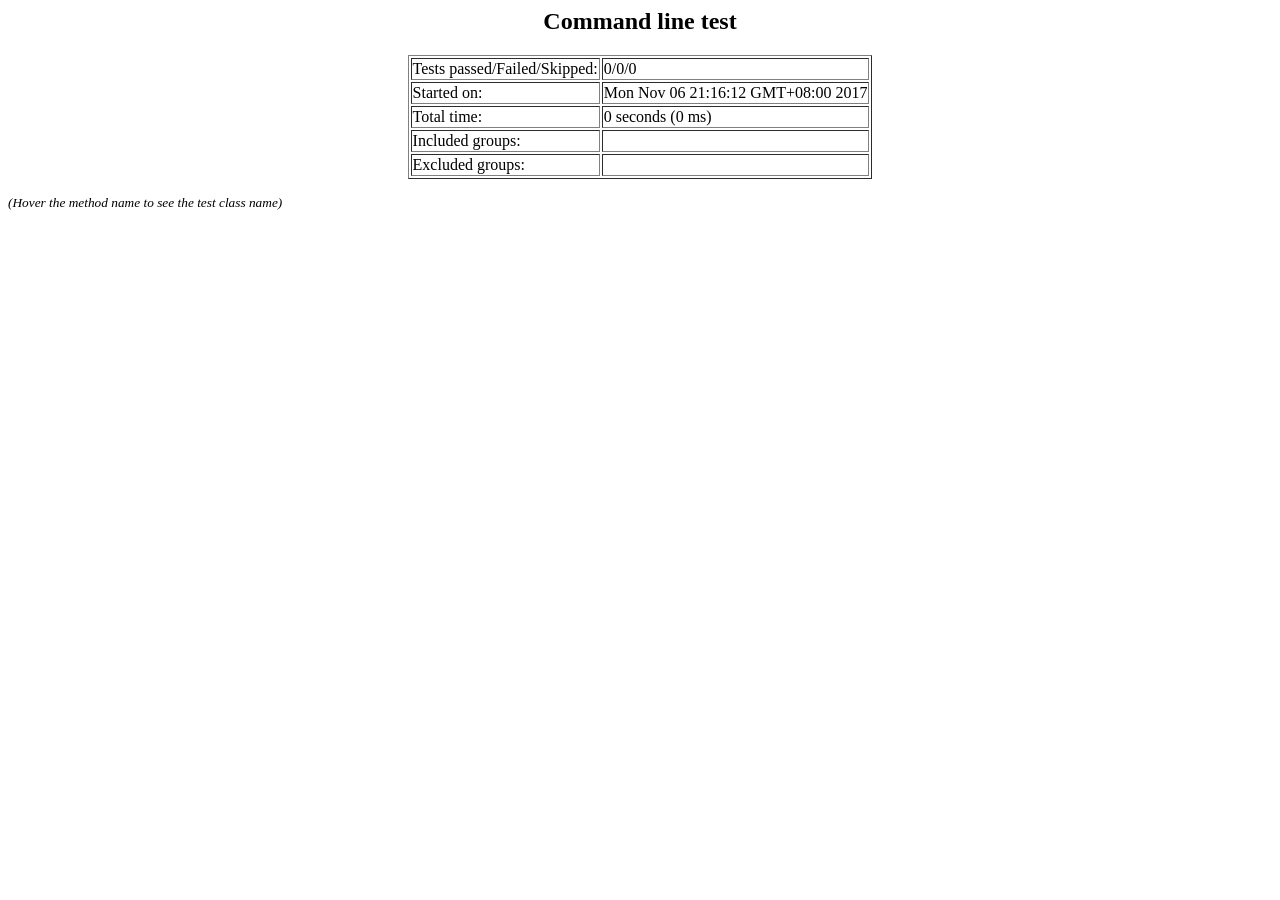
==== target/surefire-reports/hyh.service.ServiceTest/Command line test.html @ 87bf9304 "增加时间限制" ====
<html>
<head>
<title>TestNG:  Command line test</title>
<link href="../testng.css" rel="stylesheet" type="text/css" />
<link href="../my-testng.css" rel="stylesheet" type="text/css" />

<style type="text/css">
.log { display: none;} 
.stack-trace { display: none;} 
</style>
<script type="text/javascript">
<!--
function flip(e) {
  current = e.style.display;
  if (current == 'block') {
    e.style.display = 'none';
    return 0;
  }
  else {
    e.style.display = 'block';
    return 1;
  }
}

function toggleBox(szDivId, elem, msg1, msg2)
{
  var res = -1;  if (document.getElementById) {
    res = flip(document.getElementById(szDivId));
  }
  else if (document.all) {
    // this is the way old msie versions work
    res = flip(document.all[szDivId]);
  }
  if(elem) {
    if(res == 0) elem.innerHTML = msg1; else elem.innerHTML = msg2;
  }

}

function toggleAllBoxes() {
  if (document.getElementsByTagName) {
    d = document.getElementsByTagName('div');
    for (i = 0; i < d.length; i++) {
      if (d[i].className == 'log') {
        flip(d[i]);
      }
    }
  }
}

// -->
</script>

</head>
<body>
<h2 align='center'>Command line test</h2><table border='1' align="center">
<tr>
<td>Tests passed/Failed/Skipped:</td><td>0/0/0</td>
</tr><tr>
<td>Started on:</td><td>Mon Nov 06 21:16:12 GMT+08:00 2017</td>
</tr>
<tr><td>Total time:</td><td>0 seconds (0 ms)</td>
</tr><tr>
<td>Included groups:</td><td></td>
</tr><tr>
<td>Excluded groups:</td><td></td>
</tr>
</table><p/>
<small><i>(Hover the method name to see the test class name)</i></small><p/>
</body>
</html>
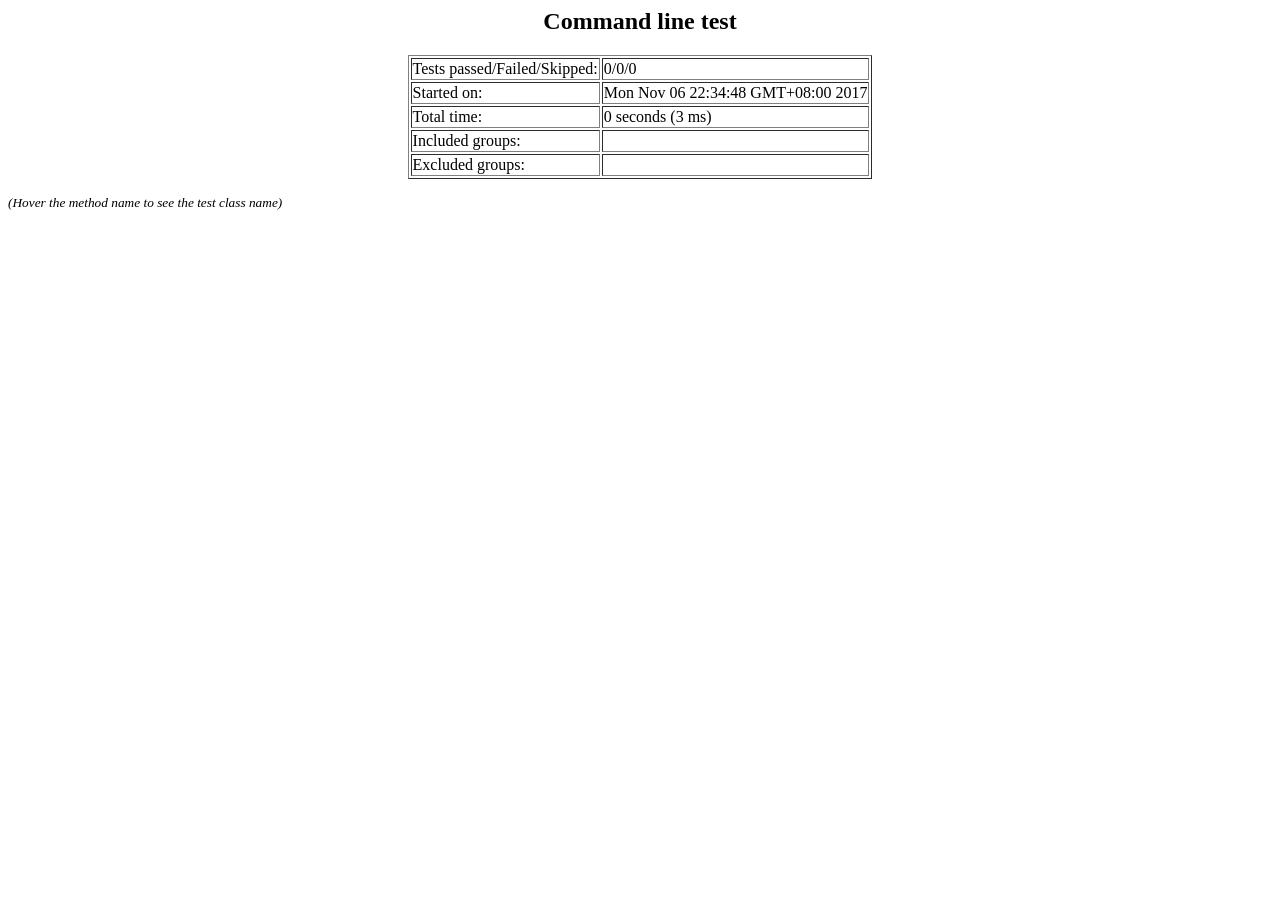
==== commit 4f6dec1e: "修改界面" ====
--- a/target/surefire-reports/hyh.service.ServiceTest/Command line test.html
+++ b/target/surefire-reports/hyh.service.ServiceTest/Command line test.html
@@ -57,9 +57,9 @@
 <tr>
 <td>Tests passed/Failed/Skipped:</td><td>0/0/0</td>
 </tr><tr>
-<td>Started on:</td><td>Mon Nov 06 21:16:12 GMT+08:00 2017</td>
+<td>Started on:</td><td>Mon Nov 06 22:34:48 GMT+08:00 2017</td>
 </tr>
-<tr><td>Total time:</td><td>0 seconds (0 ms)</td>
+<tr><td>Total time:</td><td>0 seconds (3 ms)</td>
 </tr><tr>
 <td>Included groups:</td><td></td>
 </tr><tr>
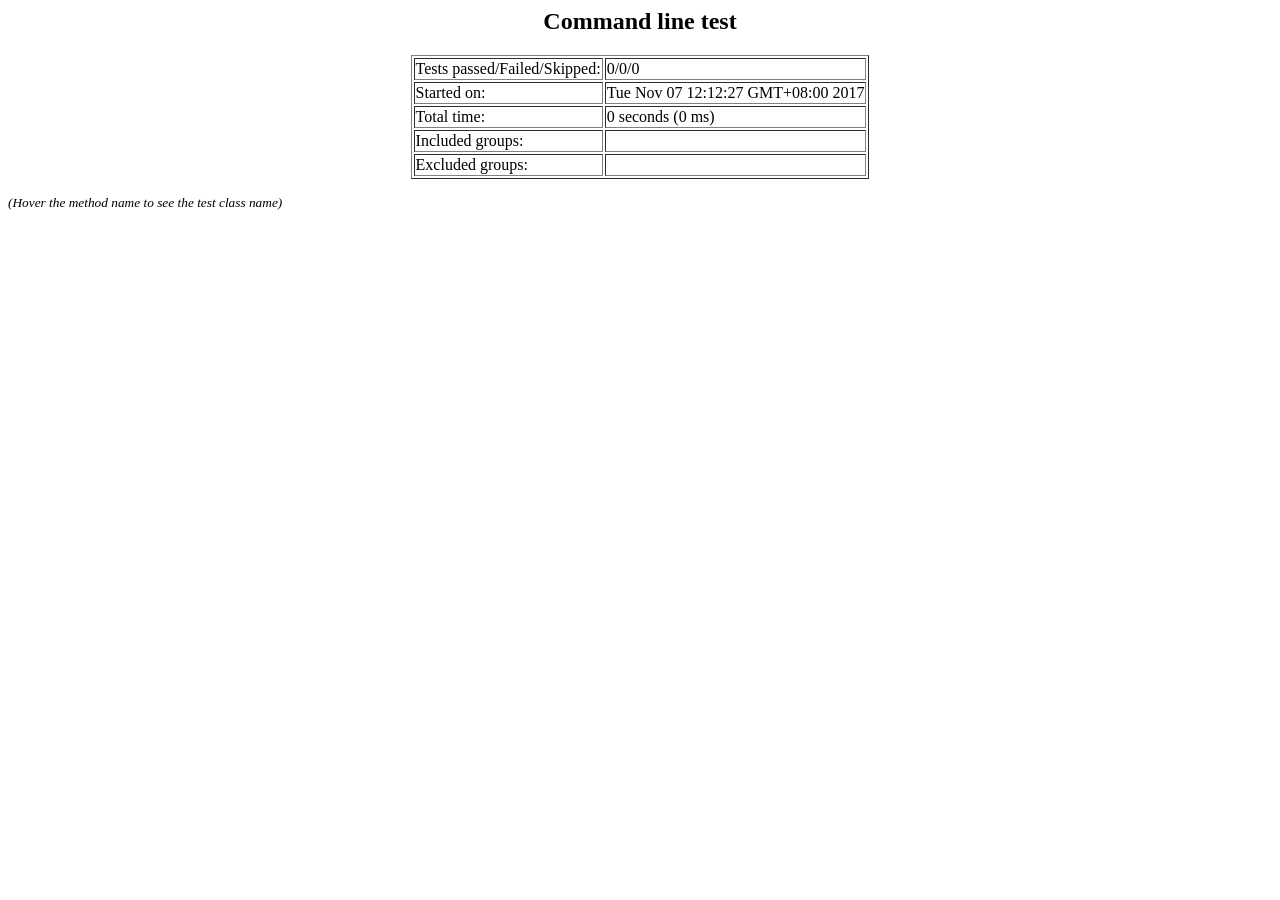
==== commit 9a0434f5: "修改限时功能" ====
--- a/target/surefire-reports/hyh.service.ServiceTest/Command line test.html
+++ b/target/surefire-reports/hyh.service.ServiceTest/Command line test.html
@@ -57,9 +57,9 @@
 <tr>
 <td>Tests passed/Failed/Skipped:</td><td>0/0/0</td>
 </tr><tr>
-<td>Started on:</td><td>Mon Nov 06 22:34:48 GMT+08:00 2017</td>
+<td>Started on:</td><td>Tue Nov 07 12:12:27 GMT+08:00 2017</td>
 </tr>
-<tr><td>Total time:</td><td>0 seconds (3 ms)</td>
+<tr><td>Total time:</td><td>0 seconds (0 ms)</td>
 </tr><tr>
 <td>Included groups:</td><td></td>
 </tr><tr>
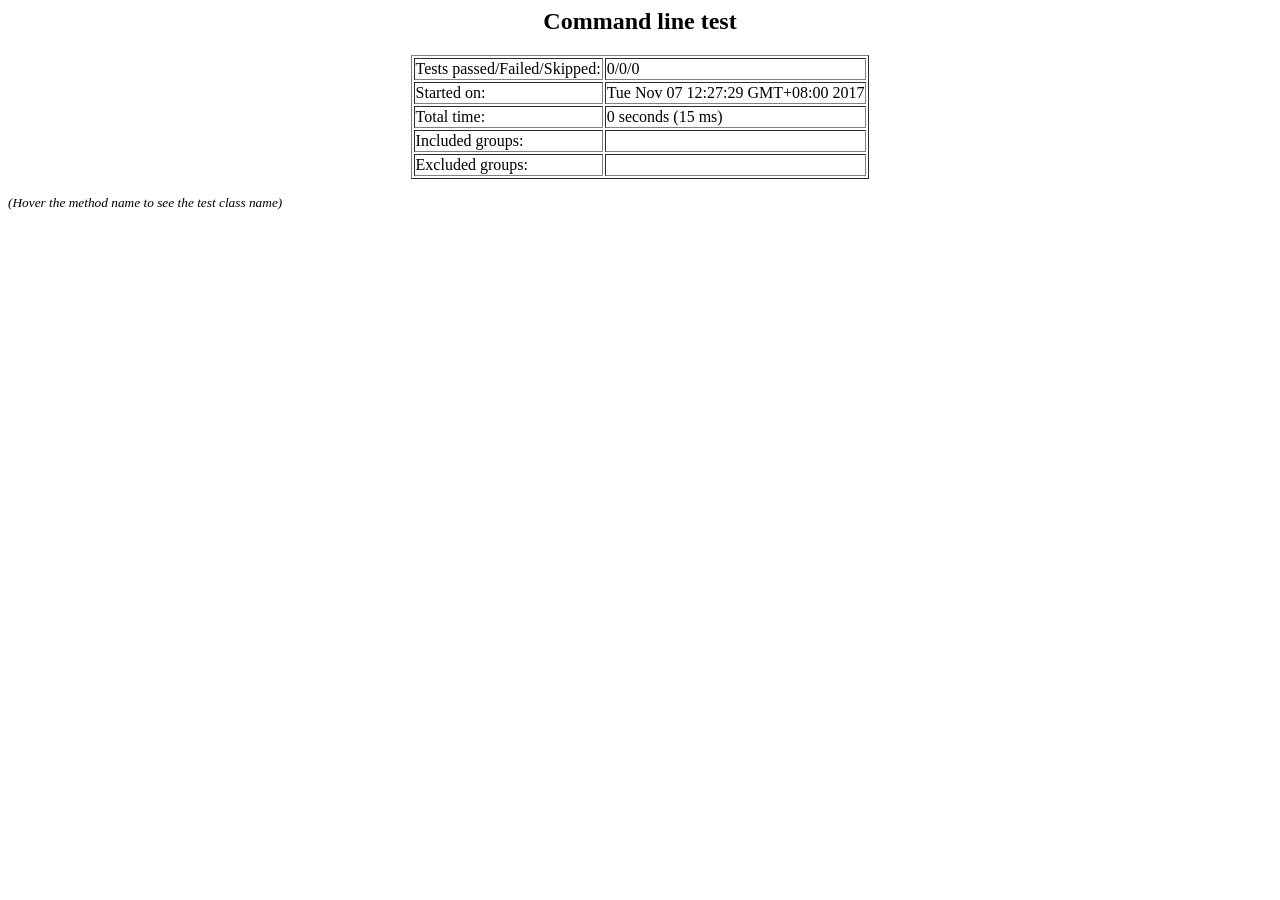
==== commit bb8021bb: "修改js" ====
--- a/target/surefire-reports/hyh.service.ServiceTest/Command line test.html
+++ b/target/surefire-reports/hyh.service.ServiceTest/Command line test.html
@@ -57,9 +57,9 @@
 <tr>
 <td>Tests passed/Failed/Skipped:</td><td>0/0/0</td>
 </tr><tr>
-<td>Started on:</td><td>Tue Nov 07 12:12:27 GMT+08:00 2017</td>
+<td>Started on:</td><td>Tue Nov 07 12:27:29 GMT+08:00 2017</td>
 </tr>
-<tr><td>Total time:</td><td>0 seconds (0 ms)</td>
+<tr><td>Total time:</td><td>0 seconds (15 ms)</td>
 </tr><tr>
 <td>Included groups:</td><td></td>
 </tr><tr>
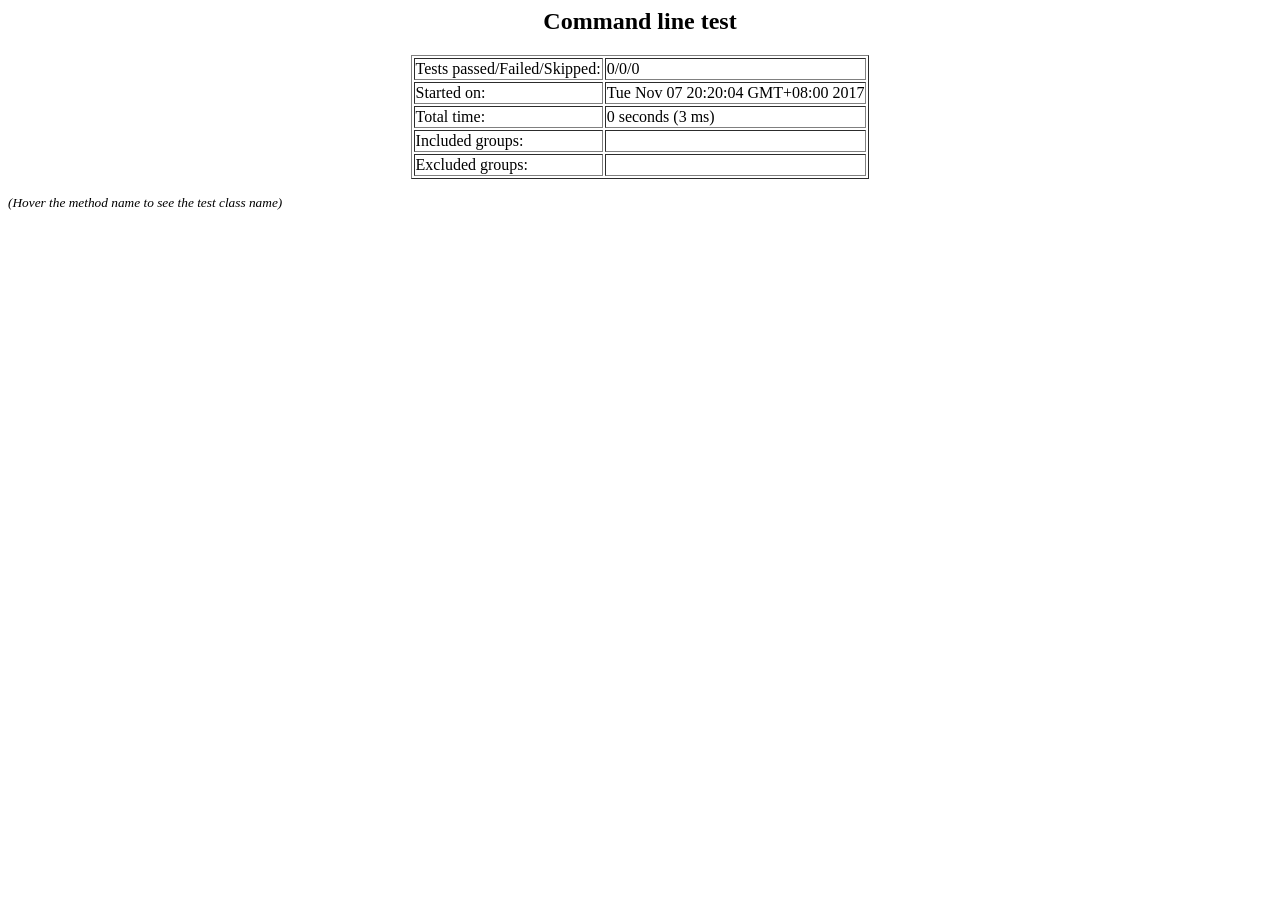
==== commit 7f688d02: "优化匹配算法，优化代码可读性，修改界面" ====
--- a/target/surefire-reports/hyh.service.ServiceTest/Command line test.html
+++ b/target/surefire-reports/hyh.service.ServiceTest/Command line test.html
@@ -57,9 +57,9 @@
 <tr>
 <td>Tests passed/Failed/Skipped:</td><td>0/0/0</td>
 </tr><tr>
-<td>Started on:</td><td>Tue Nov 07 12:27:29 GMT+08:00 2017</td>
+<td>Started on:</td><td>Tue Nov 07 20:20:04 GMT+08:00 2017</td>
 </tr>
-<tr><td>Total time:</td><td>0 seconds (15 ms)</td>
+<tr><td>Total time:</td><td>0 seconds (3 ms)</td>
 </tr><tr>
 <td>Included groups:</td><td></td>
 </tr><tr>
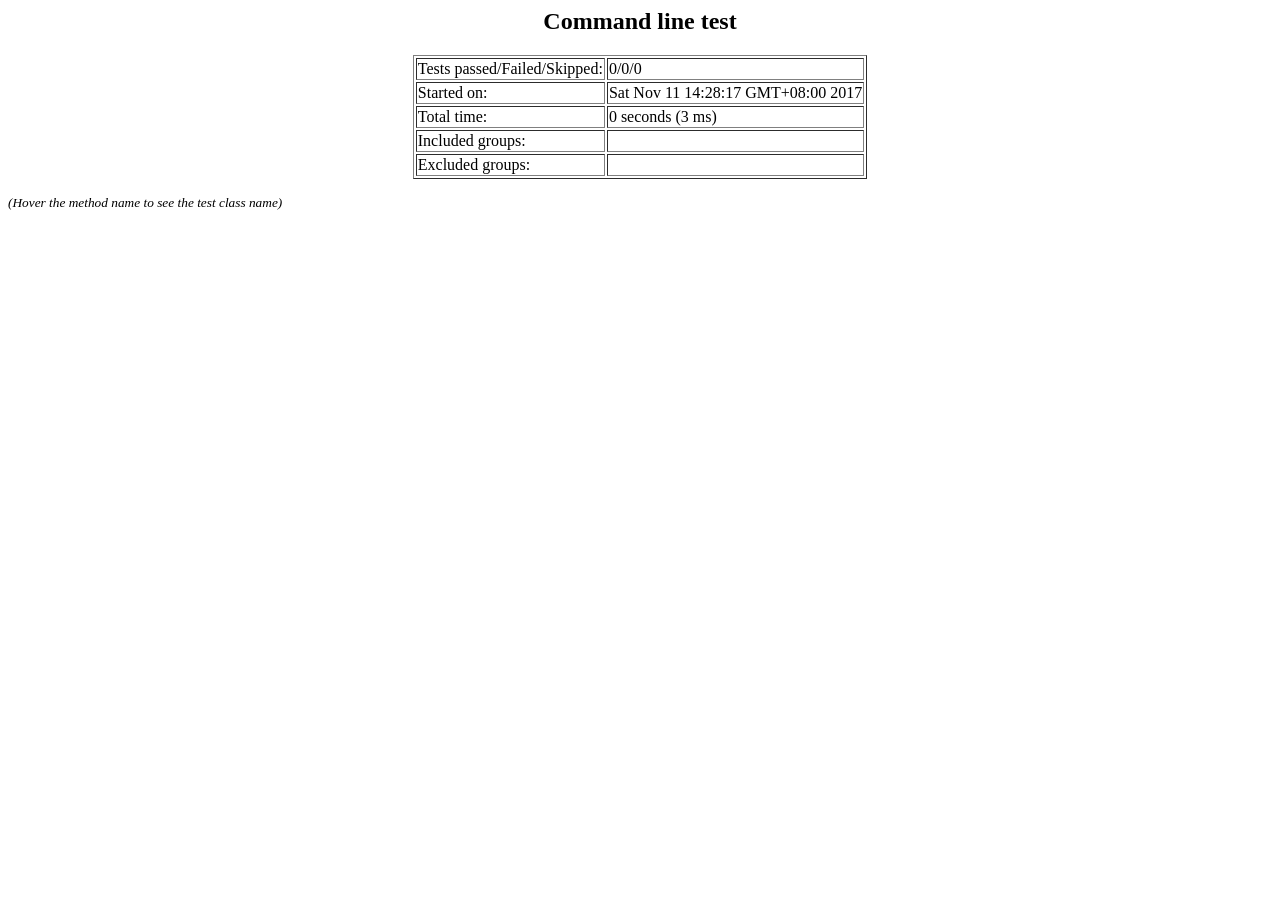
==== commit c0d17f2f: "修改若干已知问题" ====
--- a/target/surefire-reports/hyh.service.ServiceTest/Command line test.html
+++ b/target/surefire-reports/hyh.service.ServiceTest/Command line test.html
@@ -57,7 +57,7 @@
 <tr>
 <td>Tests passed/Failed/Skipped:</td><td>0/0/0</td>
 </tr><tr>
-<td>Started on:</td><td>Tue Nov 07 20:20:04 GMT+08:00 2017</td>
+<td>Started on:</td><td>Sat Nov 11 14:28:17 GMT+08:00 2017</td>
 </tr>
 <tr><td>Total time:</td><td>0 seconds (3 ms)</td>
 </tr><tr>
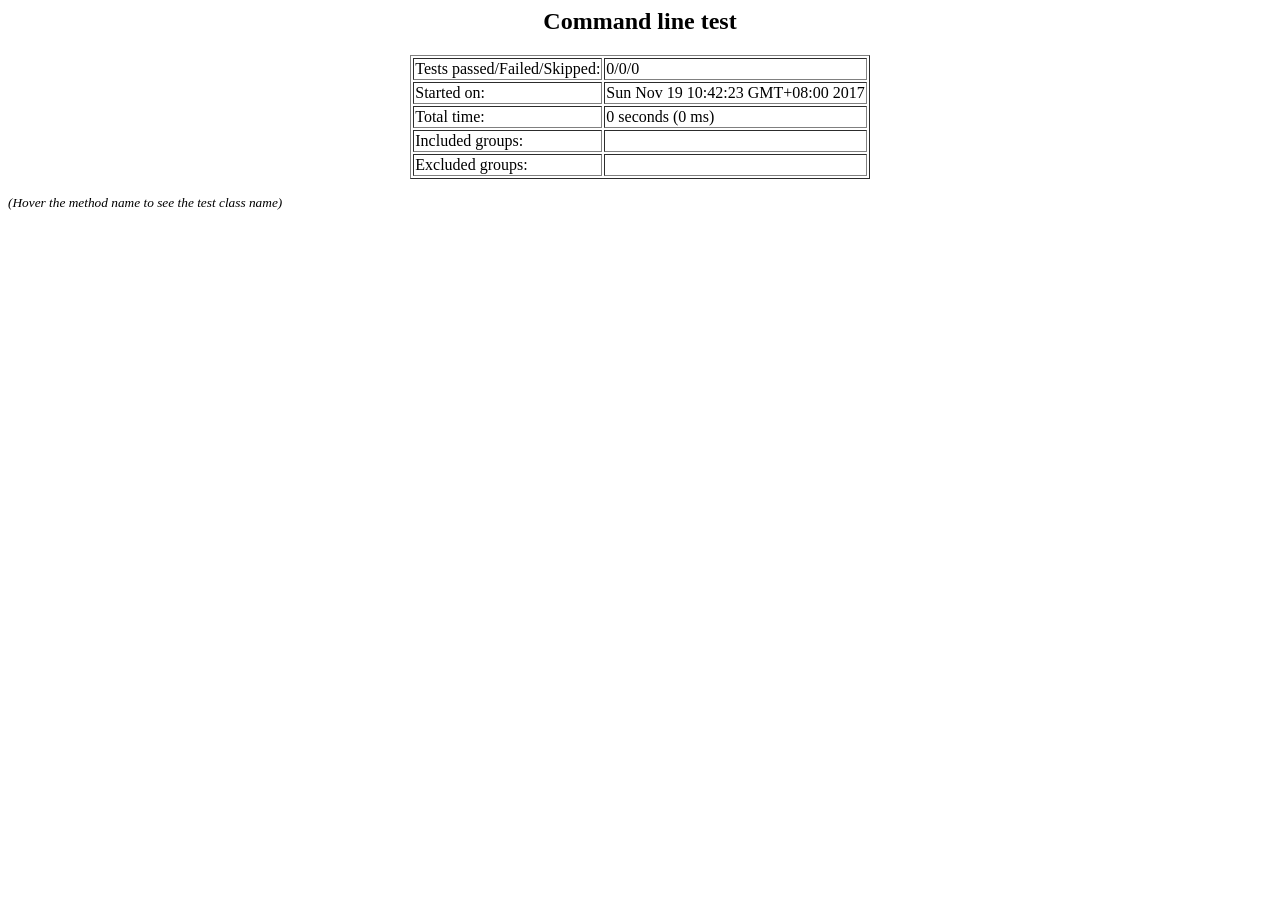
==== commit dbbc2fd5: "优化系统运行速度" ====
--- a/target/surefire-reports/hyh.service.ServiceTest/Command line test.html
+++ b/target/surefire-reports/hyh.service.ServiceTest/Command line test.html
@@ -57,9 +57,9 @@
 <tr>
 <td>Tests passed/Failed/Skipped:</td><td>0/0/0</td>
 </tr><tr>
-<td>Started on:</td><td>Sat Nov 11 14:28:17 GMT+08:00 2017</td>
+<td>Started on:</td><td>Sun Nov 19 10:42:23 GMT+08:00 2017</td>
 </tr>
-<tr><td>Total time:</td><td>0 seconds (3 ms)</td>
+<tr><td>Total time:</td><td>0 seconds (0 ms)</td>
 </tr><tr>
 <td>Included groups:</td><td></td>
 </tr><tr>
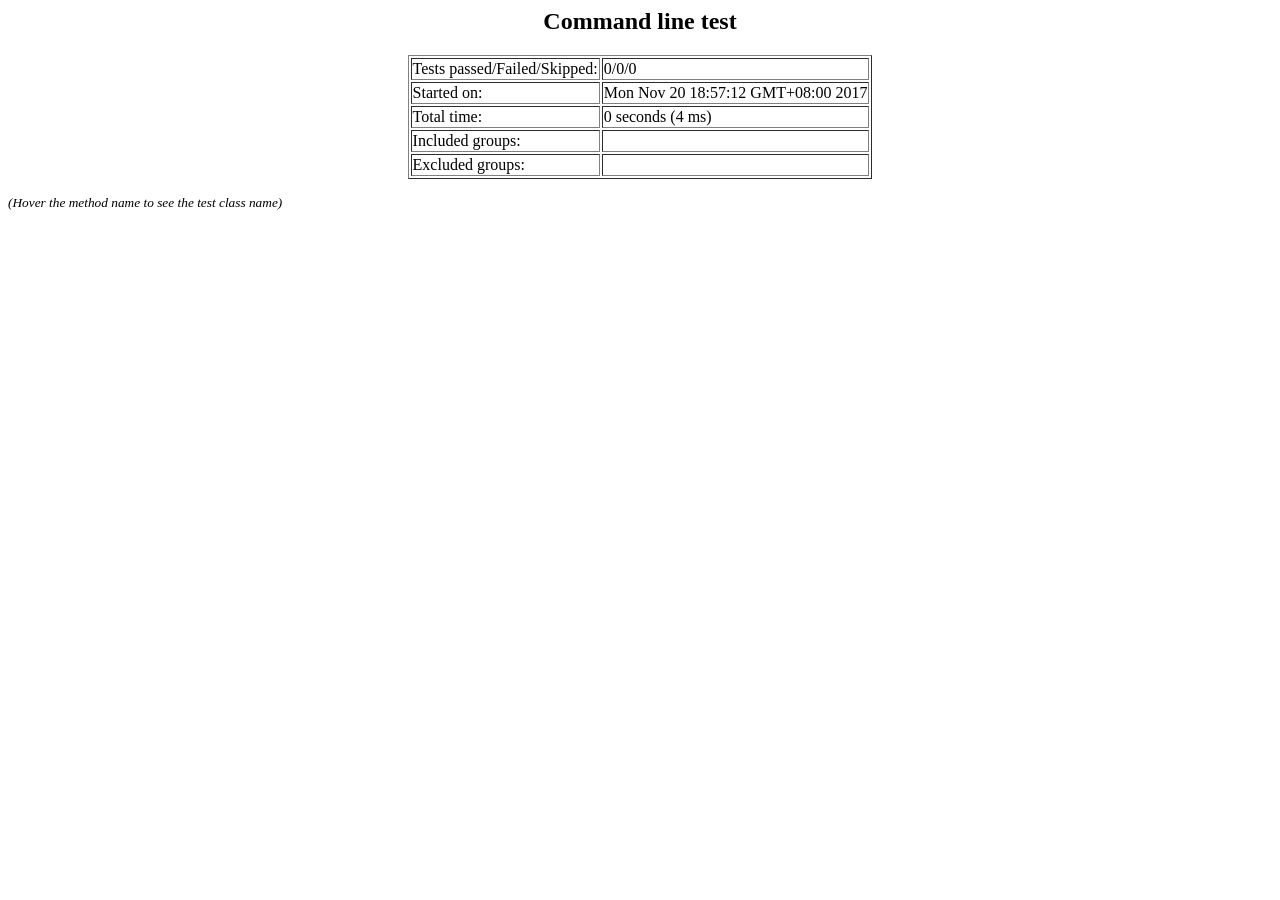
==== commit f56a7327: "修改需求" ====
--- a/target/surefire-reports/hyh.service.ServiceTest/Command line test.html
+++ b/target/surefire-reports/hyh.service.ServiceTest/Command line test.html
@@ -57,9 +57,9 @@
 <tr>
 <td>Tests passed/Failed/Skipped:</td><td>0/0/0</td>
 </tr><tr>
-<td>Started on:</td><td>Sun Nov 19 10:42:23 GMT+08:00 2017</td>
+<td>Started on:</td><td>Mon Nov 20 18:57:12 GMT+08:00 2017</td>
 </tr>
-<tr><td>Total time:</td><td>0 seconds (0 ms)</td>
+<tr><td>Total time:</td><td>0 seconds (4 ms)</td>
 </tr><tr>
 <td>Included groups:</td><td></td>
 </tr><tr>
